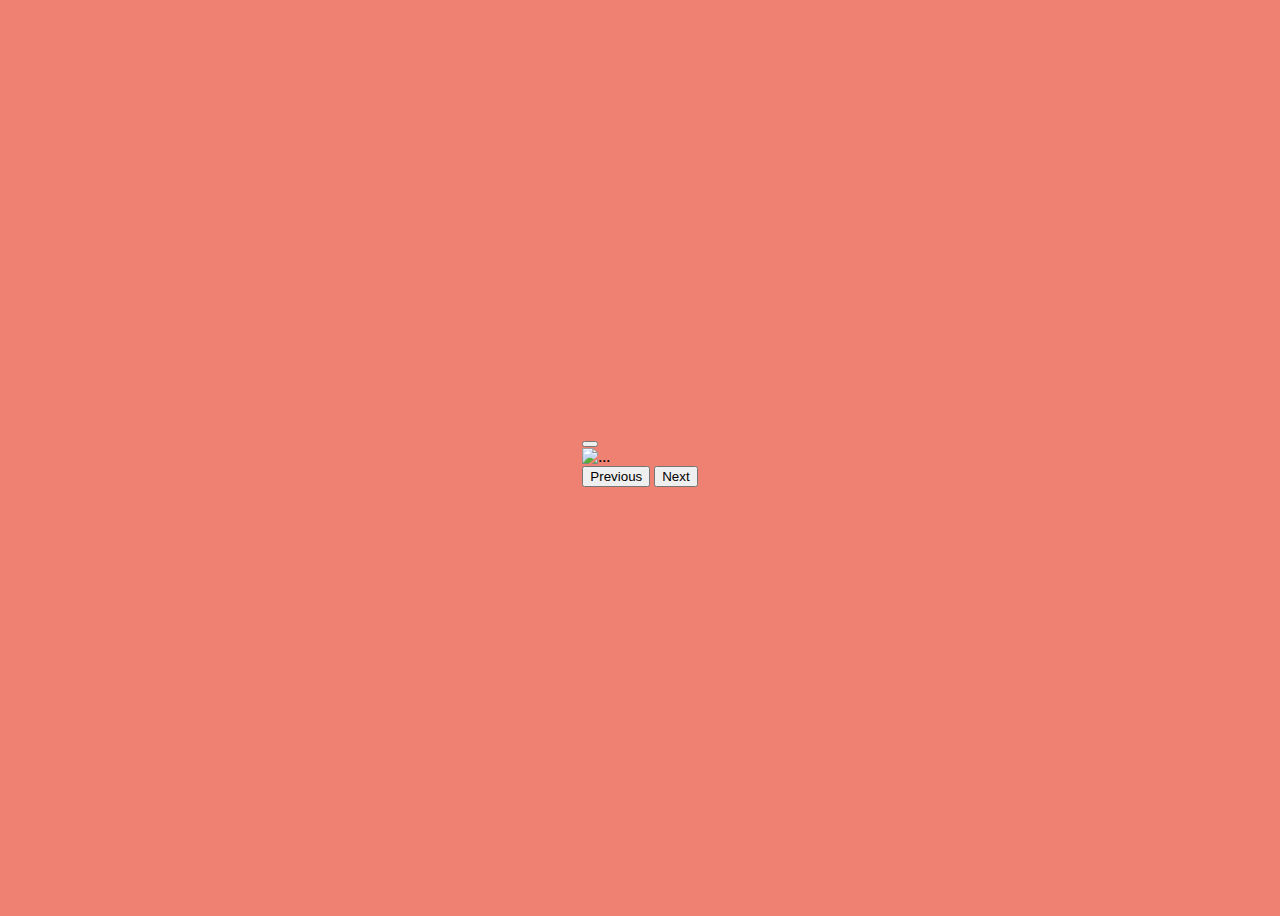
==== Gallery/index.html @ 8f925a3b "Added Gallery" ====
<!DOCTYPE html>
<html lang="en">

<head>
    <meta charset="UTF-8">
    <meta http-equiv="X-UA-Compatible" content="IE=edge">
    <meta name="viewport" content="width=device-width, initial-scale=1.0">
    <title>Sliding Images</title>

    <!-- Bootstrap CDN -->
    <link href="https://cdn.jsdelivr.net/npm/bootstrap@5.0.0-beta2/dist/css/bootstrap.min.css" rel="stylesheet"
        integrity="sha384-BmbxuPwQa2lc/FVzBcNJ7UAyJxM6wuqIj61tLrc4wSX0szH/Ev+nYRRuWlolflfl" crossorigin="anonymous">

    <!-- Custom CSS -->
    <link rel="stylesheet" href="./assets/css/styles.css">
</head>

<body>
    <div class="container">
        <div id="fetchedImages" class="carousel slide" data-bs-ride="carousel">
            <div class="carousel-indicators">
                <button type="button" data-bs-target="#fetchedImages" data-bs-slide-to="0" class="active"></button>
            </div>
            <div class="carousel-inner">
                <div class="carousel-item">
                    <img src="" class="d-block" alt="...">
                </div>
            </div>
            <button class="carousel-control-prev" type="button" data-bs-target="#fetchedImages" data-bs-slide="prev">
                <span class="carousel-control-prev-icon" aria-hidden="true"></span>
                <span class="visually-hidden">Previous</span>
            </button>
            <button class="carousel-control-next" type="button" data-bs-target="#fetchedImages" data-bs-slide="next">
                <span class="carousel-control-next-icon" aria-hidden="true"></span>
                <span class="visually-hidden">Next</span>
            </button>
        </div>
    </div>

    <script src="https://ajax.googleapis.com/ajax/libs/jquery/3.5.1/jquery.min.js"></script>
    <script src="https://cdn.jsdelivr.net/npm/@popperjs/core@2.6.0/dist/umd/popper.min.js"
        integrity="sha384-KsvD1yqQ1/1+IA7gi3P0tyJcT3vR+NdBTt13hSJ2lnve8agRGXTTyNaBYmCR/Nwi" crossorigin="anonymous">
    </script>
    <script src="https://cdn.jsdelivr.net/npm/bootstrap@5.0.0-beta2/dist/js/bootstrap.min.js"
        integrity="sha384-nsg8ua9HAw1y0W1btsyWgBklPnCUAFLuTMS2G72MMONqmOymq585AcH49TLBQObG" crossorigin="anonymous">
    </script>

    <!-- Custom Script -->
    <script src="./assets/js/carousel.js"></script>
</body>

</html>
---- Gallery/assets/css/styles.css ----
body {
    align-items: center;
    background-color: #EF8172;
    display: flex;
    height: 100vh;
    justify-content: center;
}

img {
    height: 60vh;
}
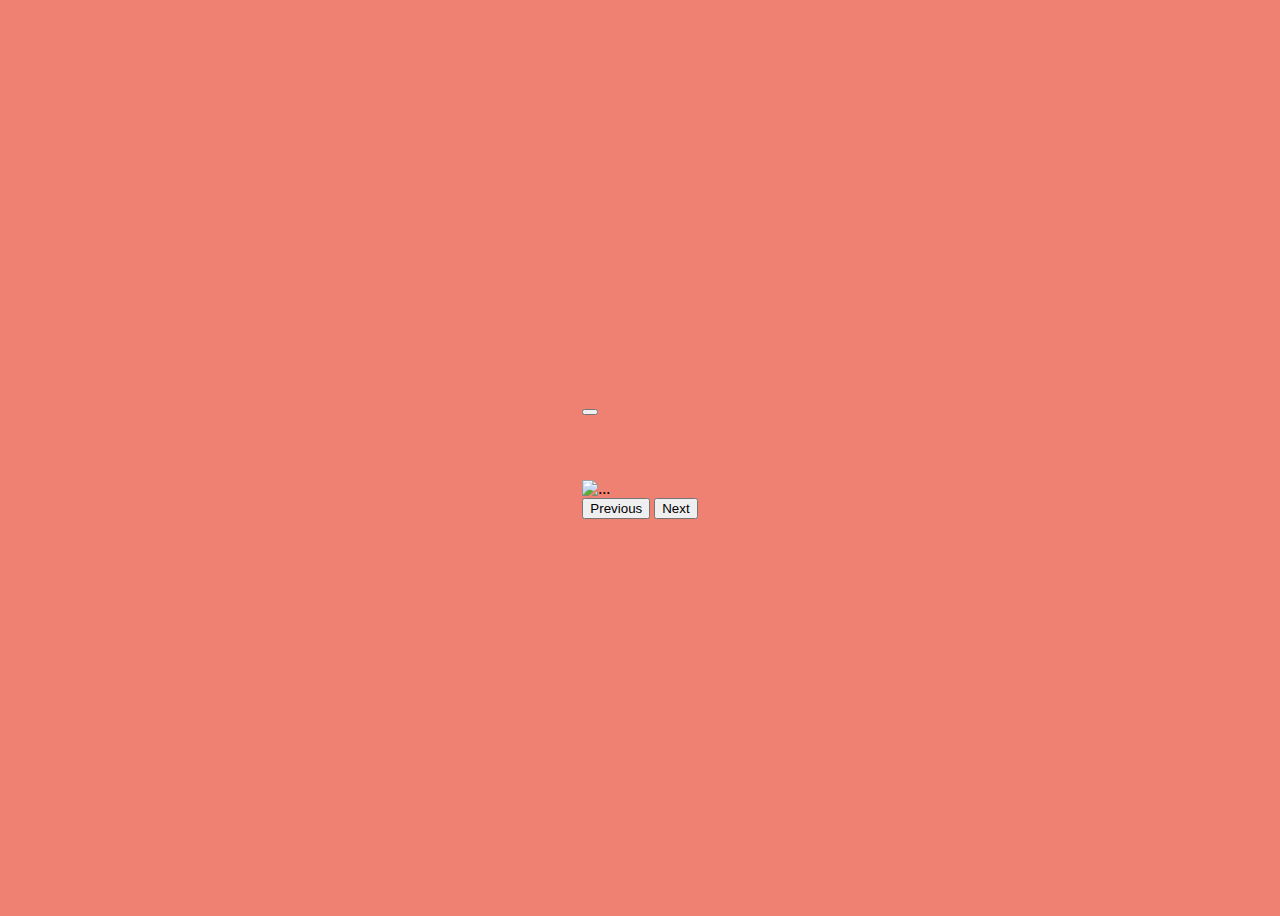
==== commit 8d10f911: "Added spinner in the gallery page, and styled the clock" ====
--- a/Gallery/index.html
+++ b/Gallery/index.html
@@ -17,11 +17,15 @@
 
 <body>
     <div class="container">
-        <div id="fetchedImages" class="carousel slide" data-bs-ride="carousel">
+        <div id="fetchedImages" class="carousel slide" data-bs-ride="carousel" data-bs-interval="2500">
             <div class="carousel-indicators">
-                <button type="button" data-bs-target="#fetchedImages" data-bs-slide-to="0" class="active"></button>
+                <button type="button" data-bs-target="#fetchedImages" data-bs-slide-to="0" class="active d-none"></button>
             </div>
             <div class="carousel-inner">
+                <div class="d-flex justify-content-center">
+                    <div class="spinner-border text-light" style="height: 4rem; width: 4rem;" role="status">
+                    </div>
+                </div>
                 <div class="carousel-item">
                     <img src="" class="d-block" alt="...">
                 </div>
